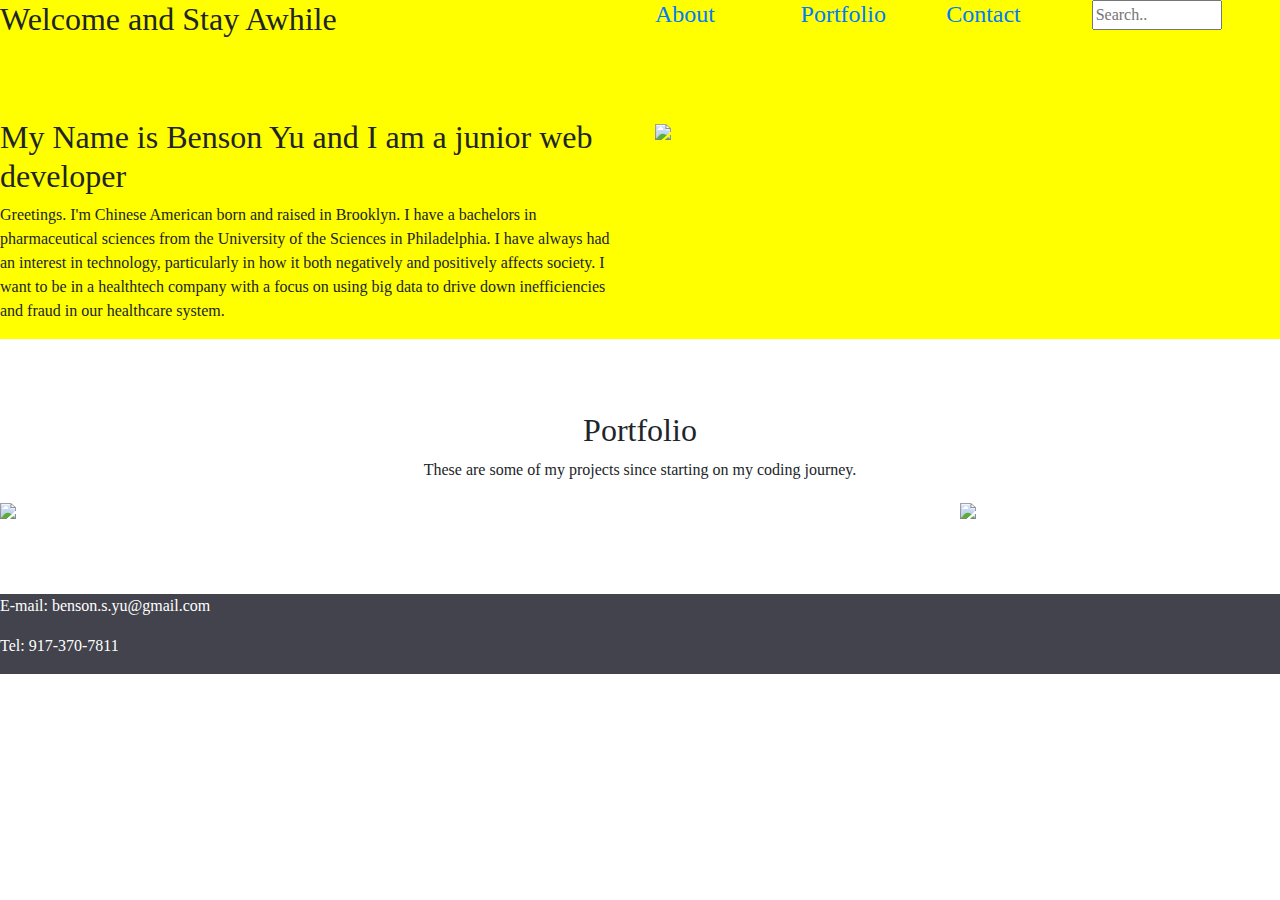
==== index.html @ 9d86749b "digital portfolio first upload" ====
<!DOCTYPE html>
<html>
<head>
	<title>Benson Yu Digital Portfolio</title>
	<meta name="viewport" content="width=device-width,
	initial-scale=1, shrink-to-fit=no" />
	<link rel="stylesheet"
	href="https://maxcdn.bootstrapcdn.com/bootstrap/4.0.0-beta/css/boots
	trap.min.css" />
	<link rel="stylesheet" type="text/css" href="stylesdigport.css">
</head>
<body>
	<div class="container-fluid1"> 
		<div class="row">
			<div class="col-6">
				<h2>Welcome and Stay Awhile</h2>
			</div>
			<div class="col ml-auto">
				<h4><a href="#about">About</a></h4>	
			</div>
			<div class="col">
				<h4><a href="#portfolio">Portfolio</a></h4>
			</div>
			<div class="col">
				<h4><a href="#contact">Contact</a></h4>
			</div>
			<div class="col-2">
				<input type="text" placeholder="Search.." name="search">
  			</div>
		</div>
		<br>
		<br>
		<br>
		<div class="row" id="about">
			<div class="col-6">
				<h2>My Name is Benson Yu and I am a junior web developer</h2>
				<p>Greetings. I'm Chinese American born and raised in Brooklyn.
				I have a bachelors in pharmaceutical sciences from the University of the Sciences in Philadelphia. I have always had an interest in technology, particularly in how it both negatively and positively affects society. I want to be in a healthtech company with a focus on using big data to drive down inefficiencies and fraud in our healthcare system.</p>
			</div>
			<div class="col-6 mr-auto">
				<img src="http://boykinsbasketball.com/wp-content/uploads/2016/08/Basketball-Nike.jpg">
			</div>
		</div>
	</div>
		<br>
		<br>
		<br>
	<div class="container-fluid2">
		<div style="text-align: center;">
			<h2>Portfolio</h2>
			<p>These are some of my projects since starting on my coding journey.</p>
		</div>
		<div class="row" id="portfolio">
			<div class="col-6">
				<img src="https://it.sheridancollege.ca/images/project-puzzle-pieces.jpg">
				<a href="amazing project 1.html"></a>
			</div>
			<div class="col-6" style="text-align: center;">
				<img src="https://foundation.caionline.org/wp-content/uploads/2017/06/research.jpg">
				<a href="amazing project 2.html"></a>
			</div>
		</div>
	</div>
	<br>
	<br>
	<br>
	<div class="container-fluid3">
		<div class="row" id="contact">
			<div class="col">
				<p>E-mail: benson.s.yu@gmail.com</p>
				<p>Tel: 917-370-7811</p>
			</div>
		</div>
	</div>
</body>
</html>
---- stylesdigport.css ----
body{
	font-family: baskerville;
}
input[type=text] {
    width: 130px;
    -webkit-transition: width 0.4s ease-in-out;
    transition: width 0.4s ease-in-out;
}
input[type=text]:focus {
    width: 100%;
}indexdigport
img{
	text-align: center;
	width: 50%;
}
.container-fluid1{
	background-color: yellow;
}
.container-fluid3{
	background-color: #42434c;
	color: white;
}
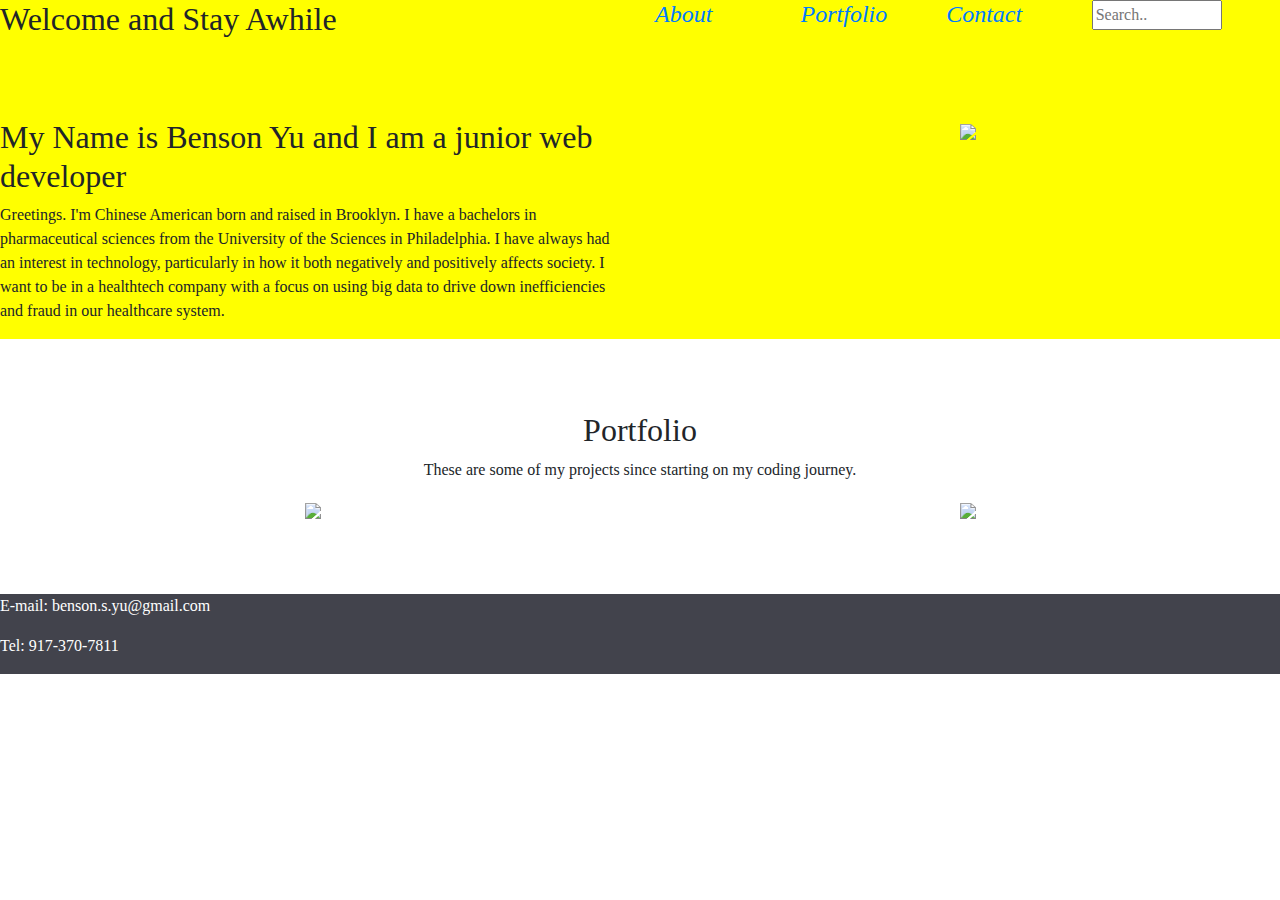
==== commit 56b09007: "fixed image sizes" ====
--- a/index.html
+++ b/index.html
@@ -37,7 +37,7 @@
 				<p>Greetings. I'm Chinese American born and raised in Brooklyn.
 				I have a bachelors in pharmaceutical sciences from the University of the Sciences in Philadelphia. I have always had an interest in technology, particularly in how it both negatively and positively affects society. I want to be in a healthtech company with a focus on using big data to drive down inefficiencies and fraud in our healthcare system.</p>
 			</div>
-			<div class="col-6 mr-auto">
+			<div class="col-6 mr-auto center">
 				<img src="http://boykinsbasketball.com/wp-content/uploads/2016/08/Basketball-Nike.jpg">
 			</div>
 		</div>
@@ -51,11 +51,11 @@
 			<p>These are some of my projects since starting on my coding journey.</p>
 		</div>
 		<div class="row" id="portfolio">
-			<div class="col-6">
+			<div class="col-6 center">
 				<img src="https://it.sheridancollege.ca/images/project-puzzle-pieces.jpg">
 				<a href="amazing project 1.html"></a>
 			</div>
-			<div class="col-6" style="text-align: center;">
+			<div class="col-6 center">
 				<img src="https://foundation.caionline.org/wp-content/uploads/2017/06/research.jpg">
 				<a href="amazing project 2.html"></a>
 			</div>
--- a/stylesdigport.css
+++ b/stylesdigport.css
@@ -8,15 +8,20 @@
 }
 input[type=text]:focus {
     width: 100%;
-}indexdigport
+}
 img{
-	text-align: center;
-	width: 50%;
+	width: 60%;
 }
 .container-fluid1{
 	background-color: yellow;
+}
+.container-fluid1 h4{
+	font-style: italic;
 }
 .container-fluid3{
 	background-color: #42434c;
 	color: white;
 }
+.center{
+	text-align: center;
+}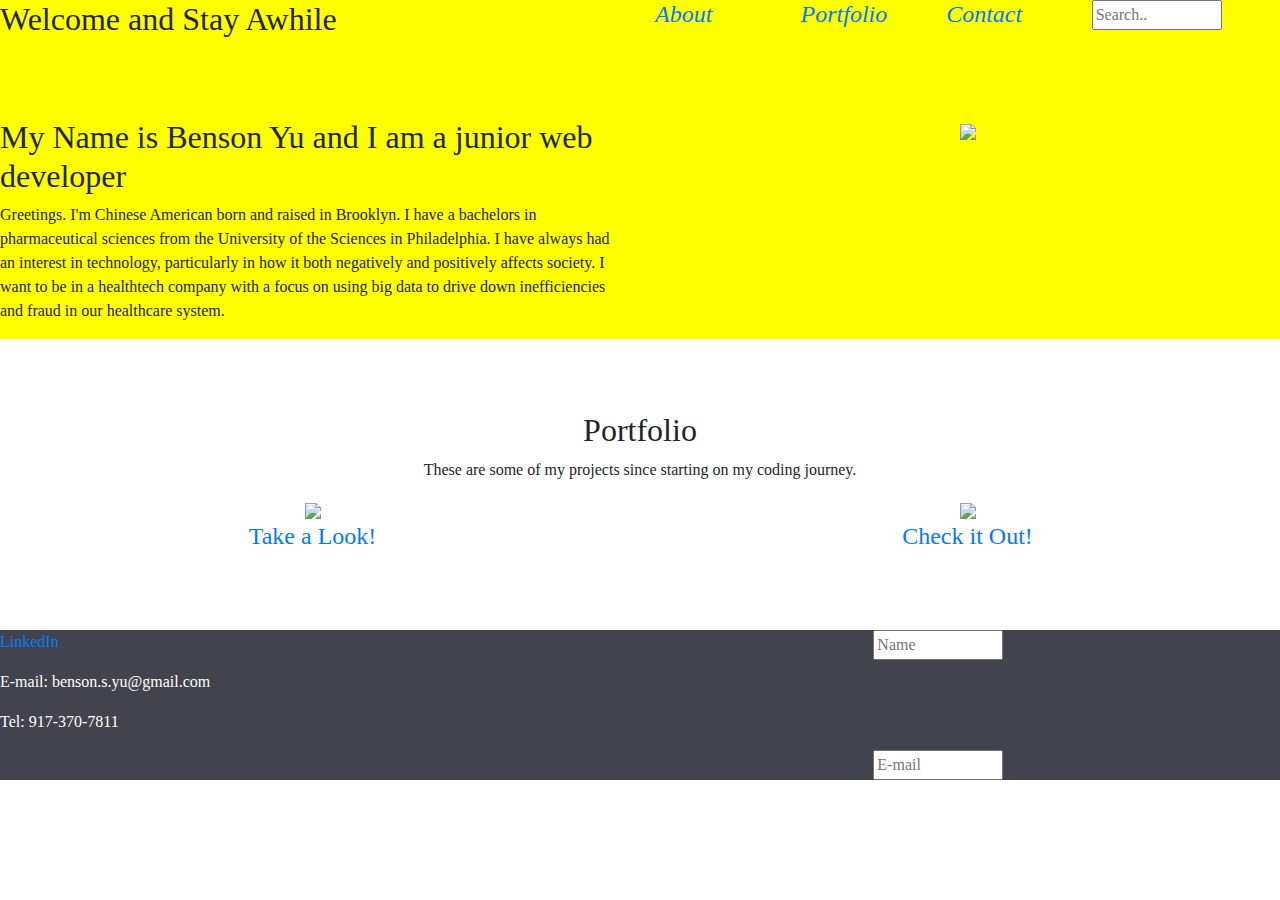
==== commit cf104aa7: "footer updated" ====
--- a/index.html
+++ b/index.html
@@ -46,18 +46,18 @@
 		<br>
 		<br>
 	<div class="container-fluid2">
-		<div style="text-align: center;">
+		<div class="center">
 			<h2>Portfolio</h2>
 			<p>These are some of my projects since starting on my coding journey.</p>
 		</div>
 		<div class="row" id="portfolio">
 			<div class="col-6 center">
 				<img src="https://it.sheridancollege.ca/images/project-puzzle-pieces.jpg">
-				<a href="amazing project 1.html"></a>
+				<h4><a href="amazing project 1.html">Take a Look!</a></h4>
 			</div>
 			<div class="col-6 center">
 				<img src="https://foundation.caionline.org/wp-content/uploads/2017/06/research.jpg">
-				<a href="amazing project 2.html"></a>
+				<h4><a href="amazing project 2.html">Check it Out!</a></h4>
 			</div>
 		</div>
 	</div>
@@ -67,8 +67,17 @@
 	<div class="container-fluid3">
 		<div class="row" id="contact">
 			<div class="col">
+				<p><a href="www.linkedin.com/in/bensonyu-a5">LinkedIn</a></p>
 				<p>E-mail: benson.s.yu@gmail.com</p>
 				<p>Tel: 917-370-7811</p>
+			</div>
+			<div class="col-4 ml-auto">
+				<input type="text" placeholder="Name" name="name">
+			</div>
+		</div>
+		<div class="row">
+			<div class="col-4 ml-auto">
+				<input type="text" placeholder="E-mail" name="E-mail">
 			</div>
 		</div>
 	</div>
